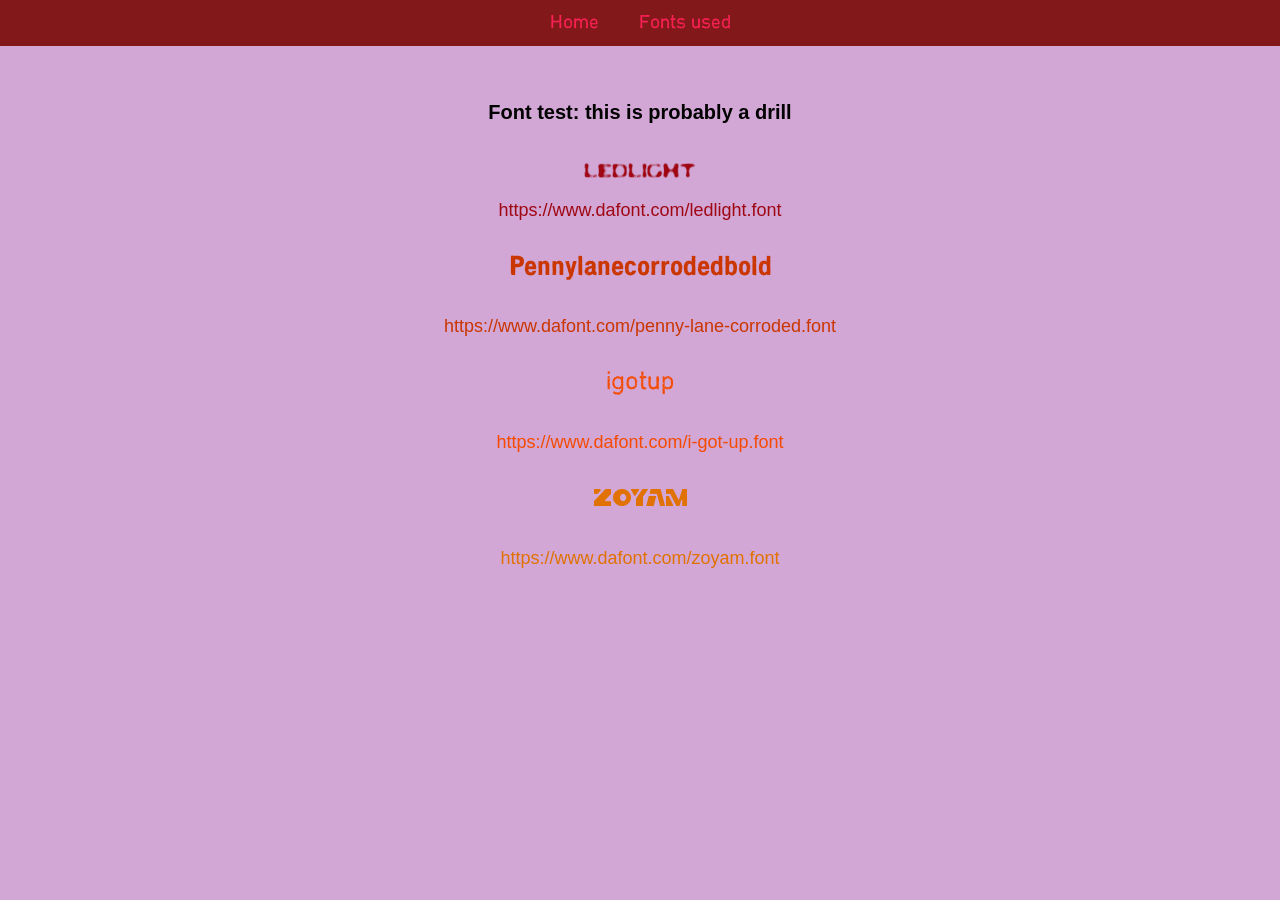
==== font_test.html @ 55973d2e "Added an entire second page for font testing, and a navigation bar!" ====
<!DOCTYPE html>
<html>
	<head>
		
		<meta charset="UTF-8">
		<meta name="viewport" content="width=device-width, initial-scale=1.0">
		<link href="src/output.css" rel="stylesheet">
		<title>Quine's Portfolio</title>
		
		
	</head>
	<header class="fixed top-0 left-0 z-50 w-full bg-red-900 flex justify-center shadow-m">
		<nav class="mx-auto flex max-w-7xl items-center px-4 py-2">
			<ul class="flex items-center gap-10 text-lg">
			<li><a href="index.html" class="py-5 text-lg hover:text-pink-400 hover:underline font-igotup text-rose-500">Home</a></li>
			<li><a href="font_test.html" class="py-5 text-lg hover:text-pink-400 hover:underline font-igotup text-rose-500">Fonts used</a></li>
			</ul>
		</nav>
	</header>
<main class="pt-8">

    <body class="text-center bg-[#d2a7d6] p-10">
        <a class="mb-10 font-extrabold text-black text-xl/20">Font test: this is probably a drill</a> 
        <p class="text-red-800 text-2xl"><span class="font-ledlight text-2xl/10">ledlight</span></p>
		<a href="https://www.dafont.com/ledlight.font" class="text-red-800 hover:underline hover:text-red-500 text-lg leading-loose mb-24">https://www.dafont.com/ledlight.font</a>
		<p class="text-orange-700 text-2xl"><span class="font-pennylanecorrodedbold text-2xl/20">Pennylanecorrodedbold</span></p>
		<a href="https://www.dafont.com/penny-lane-corroded.font" class="text-orange-700 hover:underline hover:text-orange-500 text-lg leading-loose mb-24">https://www.dafont.com/penny-lane-corroded.font</a>
		<p class="text-orange-600 text-2xl"><span class="font-igotup text-2xl/20">igotup</span></p>
		<a href="https://www.dafont.com/i-got-up.font" class="text-orange-600 hover:underline hover:text-yellow-400 text-lg leading-loose mb-24">https://www.dafont.com/i-got-up.font</a>
		<p class="text-amber-600 text-2xl"><span class="font-zoyam text-2xl/20">zoyam</span></p>
		<a href="https://www.dafont.com/zoyam.font" class="text-amber-600 hover:underline hover:text-orange-300 text-lg leading-loose mb-24">https://www.dafont.com/zoyam.font</a>
    </body>
</html>
---- src/output.css ----
/*! tailwindcss v4.3.5 | MIT License | https://tailwindcss.com */
@layer properties;
@font-face {
  font-family: 'LEDLIGHT';
  src: url('../fonts/ledlight/LEDLIGHT.otf') format('opentype'), url('../fonts/ledlight/LEDLIGHT.woff2') format('woff2');
  font-weight: normal;
  font-style: normal;
  font-display: swap;
}
@font-face {
  font-family: 'IGOTUP';
  src: url('../fonts/i_got_up/IGotUp.woff2') format('woff2'), url('../fonts/i_got_up/IGotUp.tff') format('truetype');
  font-weight: normal;
  font-style: normal;
  font-display: swap;
}
@font-face {
  font-family: 'PENNYLANECORRODEDBOLD';
  src: url('../fonts/penny_lane_corroded/PennyLaneCorrodedBold.woff2') format('woff2'), url('../fonts/penny_lane_corroded/PennyLaneCorrodedBold.tff') format('truetype');
  font-weight: bold;
  font-style: normal;
  font-display: swap;
}
@font-face {
  font-family: 'ZOYAM';
  src: url('../fonts/zoyam/zoyam.woff2') format('woff2'), url('../fonts/zoyam/zoyam.tff') format('truetype');
  font-weight: normal;
  font-style: normal;
  font-display: swap;
}
@layer theme, base, components, utilities;
@layer theme {
  :root, :host {
    --font-sans: -apple-system, BlinkMacSystemFont, "Segoe UI", Roboto, "Helvetica Neue",
      "Noto Sans", Arial, sans-serif, "Apple Color Emoji", "Segoe UI Emoji",
      "Segoe UI Symbol", "Noto Color Emoji";
    --font-mono: ui-monospace, SFMono-Regular, Menlo, Monaco, Consolas, "Liberation Mono",
      "Courier New", monospace;
    --color-red-200: oklch(88.5% 0.062 18.334);
    --color-red-400: oklch(70.4% 0.191 22.216);
    --color-red-500: oklch(63.7% 0.237 25.331);
    --color-red-800: oklch(44.4% 0.177 26.899);
    --color-red-900: oklch(39.6% 0.141 25.723);
    --color-orange-300: oklch(83.7% 0.128 66.29);
    --color-orange-500: oklch(70.5% 0.213 47.604);
    --color-orange-600: oklch(64.6% 0.222 41.116);
    --color-orange-700: oklch(55.3% 0.195 38.402);
    --color-amber-500: oklch(76.9% 0.188 70.08);
    --color-amber-600: oklch(66.6% 0.179 58.318);
    --color-amber-700: oklch(55.5% 0.163 48.998);
    --color-yellow-400: oklch(85.2% 0.199 91.936);
    --color-lime-800: oklch(45.3% 0.124 130.933);
    --color-green-700: oklch(52.7% 0.154 150.069);
    --color-emerald-700: oklch(50.8% 0.118 165.612);
    --color-teal-600: oklch(60% 0.118 184.704);
    --color-sky-600: oklch(58.8% 0.158 241.966);
    --color-blue-600: oklch(54.6% 0.245 262.881);
    --color-indigo-500: oklch(58.5% 0.233 277.117);
    --color-indigo-700: oklch(45.7% 0.24 277.023);
    --color-fuchsia-800: oklch(45.2% 0.211 324.591);
    --color-pink-400: oklch(71.8% 0.202 349.761);
    --color-pink-500: oklch(65.6% 0.241 354.308);
    --color-pink-600: oklch(59.2% 0.249 0.584);
    --color-pink-800: oklch(45.9% 0.187 3.815);
    --color-rose-200: oklch(89.2% 0.058 10.001);
    --color-rose-400: oklch(71.2% 0.194 13.428);
    --color-rose-500: oklch(64.5% 0.246 16.439);
    --color-rose-700: oklch(51.4% 0.222 16.935);
    --color-slate-500: oklch(55.4% 0.046 257.417);
    --color-gray-200: oklch(92.8% 0.006 264.531);
    --color-gray-300: oklch(87.2% 0.01 258.338);
    --color-gray-500: oklch(55.1% 0.027 264.364);
    --color-gray-600: oklch(44.6% 0.03 256.802);
    --color-gray-700: oklch(37.3% 0.034 259.733);
    --color-gray-900: oklch(21% 0.034 264.665);
    --color-neutral-500: oklch(55.6% 0 none);
    --color-stone-500: oklch(55.3% 0.013 58.071);
    --color-mauve-400: oklch(71.1% 0.019 323.02);
    --color-black: #000;
    --color-white: #fff;
    --spacing: 0.25rem;
    --container-3xl: 48rem;
    --container-7xl: 80rem;
    --text-sm: 0.875rem;
    --text-sm--line-height: calc(1.25 / 0.875);
    --text-lg: 1.125rem;
    --text-lg--line-height: calc(1.75 / 1.125);
    --text-xl: 1.25rem;
    --text-xl--line-height: calc(1.75 / 1.25);
    --text-2xl: 1.5rem;
    --text-2xl--line-height: calc(2 / 1.5);
    --text-3xl: 1.875rem;
    --text-3xl--line-height: calc(2.25 / 1.875);
    --text-7xl: 4.5rem;
    --text-7xl--line-height: 1;
    --font-weight-medium: 500;
    --font-weight-semibold: 600;
    --font-weight-extrabold: 800;
    --leading-loose: 2;
    --radius-lg: 0.5rem;
    --default-font-family: var(--font-sans);
    --default-mono-font-family: var(--font-mono);
    --font-ledlight: "LEDLIGHT", sans-serif;
    --font-igotup: "IGOTUP", sans-serif;
    --font-pennylanecorrodedbold: "PENNYLANECORRODEDBOLD", sans-serif;
    --font-zoyam: "ZOYAM", sans-serif;
  }
}
@layer base {
  *, ::after, ::before, ::backdrop, ::file-selector-button {
    box-sizing: border-box;
    margin: 0;
    padding: 0;
    border: 0 solid;
  }
  html, :host {
    line-height: 1.5;
    -webkit-text-size-adjust: 100%;
    tab-size: 4;
    font-family: var(--default-font-family, -apple-system, BlinkMacSystemFont, "Segoe UI", Roboto, "Helvetica Neue", "Noto Sans", Arial, sans-serif, "Apple Color Emoji", "Segoe UI Emoji", "Segoe UI Symbol", "Noto Color Emoji");
    font-feature-settings: var(--default-font-feature-settings, normal);
    font-variation-settings: var(--default-font-variation-settings, normal);
    -webkit-tap-highlight-color: transparent;
  }
  hr {
    height: 0;
    color: inherit;
    border-top-width: 1px;
  }
  abbr:where([title]) {
    -webkit-text-decoration: underline dotted;
    text-decoration: underline dotted;
  }
  h1, h2, h3, h4, h5, h6 {
    font-size: inherit;
    font-weight: inherit;
  }
  a {
    color: inherit;
    -webkit-text-decoration: inherit;
    text-decoration: inherit;
  }
  b, strong {
    font-weight: bolder;
  }
  code, kbd, samp, pre {
    font-family: var(--default-mono-font-family, ui-monospace, SFMono-Regular, Menlo, Monaco, Consolas, "Liberation Mono", "Courier New", monospace);
    font-feature-settings: var(--default-mono-font-feature-settings, normal);
    font-variation-settings: var(--default-mono-font-variation-settings, normal);
    font-size: 1em;
  }
  small {
    font-size: 80%;
  }
  sub, sup {
    font-size: 75%;
    line-height: 0;
    position: relative;
    vertical-align: baseline;
  }
  sub {
    bottom: -0.25em;
  }
  sup {
    top: -0.5em;
  }
  table {
    text-indent: 0;
    border-color: inherit;
    border-collapse: collapse;
  }
  :-moz-focusring:where(:not(iframe)) {
    outline: auto;
  }
  progress {
    vertical-align: baseline;
  }
  summary {
    display: list-item;
  }
  ol, ul, menu {
    list-style: none;
  }
  img, svg, video, canvas, audio, iframe, embed, object {
    display: block;
    vertical-align: middle;
  }
  img, video {
    max-width: 100%;
    height: auto;
  }
  button, input, select, optgroup, textarea, ::file-selector-button {
    font: inherit;
    font-feature-settings: inherit;
    font-variation-settings: inherit;
    letter-spacing: inherit;
    color: inherit;
    border-radius: 0;
    background-color: transparent;
    opacity: 1;
  }
  :where(select:is([multiple], [size])) optgroup {
    font-weight: bolder;
  }
  :where(select:is([multiple], [size])) optgroup option {
    padding-inline-start: 20px;
  }
  ::file-selector-button {
    margin-inline-end: 4px;
  }
  ::placeholder {
    opacity: 1;
  }
  @supports (not (-webkit-appearance: -apple-pay-button))  or (contain-intrinsic-size: 1px) {
    ::placeholder {
      color: currentcolor;
      @supports (color: color-mix(in lab, red, red)) {
        color: color-mix(in oklab, currentcolor 50%, transparent);
      }
    }
  }
  textarea {
    resize: vertical;
  }
  ::-webkit-search-decoration {
    -webkit-appearance: none;
  }
  ::-webkit-date-and-time-value {
    min-height: 1lh;
    text-align: inherit;
  }
  ::-webkit-datetime-edit {
    display: inline-flex;
  }
  ::-webkit-datetime-edit-fields-wrapper {
    padding: 0;
  }
  ::-webkit-datetime-edit, ::-webkit-datetime-edit-year-field, ::-webkit-datetime-edit-month-field, ::-webkit-datetime-edit-day-field, ::-webkit-datetime-edit-hour-field, ::-webkit-datetime-edit-minute-field, ::-webkit-datetime-edit-second-field, ::-webkit-datetime-edit-millisecond-field, ::-webkit-datetime-edit-meridiem-field {
    padding-block: 0;
  }
  ::-webkit-calendar-picker-indicator {
    line-height: 1;
  }
  :-moz-ui-invalid {
    box-shadow: none;
  }
  button, input:where([type="button"], [type="reset"], [type="submit"]), ::file-selector-button {
    appearance: button;
  }
  ::-webkit-inner-spin-button, ::-webkit-outer-spin-button {
    height: auto;
  }
  [hidden]:where(:not([hidden="until-found"])) {
    display: none !important;
  }
}
@layer utilities {
  .fixed {
    position: fixed;
  }
  .inset-0 {
    inset: 0px;
  }
  .top-0 {
    top: 0px;
  }
  .left-0 {
    left: 0px;
  }
  .z-50 {
    z-index: 50;
  }
  .mx-auto {
    margin-inline: auto;
  }
  .my-3 {
    margin-block: calc(var(--spacing) * 3);
  }
  .mt-1 {
    margin-top: var(--spacing);
  }
  .mt-3 {
    margin-top: calc(var(--spacing) * 3);
  }
  .mb-3 {
    margin-bottom: calc(var(--spacing) * 3);
  }
  .mb-5 {
    margin-bottom: calc(var(--spacing) * 5);
  }
  .mb-6 {
    margin-bottom: calc(var(--spacing) * 6);
  }
  .mb-10 {
    margin-bottom: calc(var(--spacing) * 10);
  }
  .mb-20 {
    margin-bottom: calc(var(--spacing) * 20);
  }
  .mb-24 {
    margin-bottom: calc(var(--spacing) * 24);
  }
  .flex {
    display: flex;
  }
  .inline-block {
    display: inline-block;
  }
  .table {
    display: table;
  }
  .h-32 {
    height: calc(var(--spacing) * 32);
  }
  .w-64 {
    width: calc(var(--spacing) * 64);
  }
  .w-full {
    width: 100%;
  }
  .max-w-3xl {
    max-width: var(--container-3xl);
  }
  .max-w-7xl {
    max-width: var(--container-7xl);
  }
  .border-collapse {
    border-collapse: collapse;
  }
  .resize {
    resize: both;
  }
  .items-center {
    align-items: center;
  }
  .justify-between {
    justify-content: space-between;
  }
  .justify-center {
    justify-content: center;
  }
  .gap-3 {
    gap: calc(var(--spacing) * 3);
  }
  .gap-4 {
    gap: calc(var(--spacing) * 4);
  }
  .gap-6 {
    gap: calc(var(--spacing) * 6);
  }
  .gap-8 {
    gap: calc(var(--spacing) * 8);
  }
  .gap-10 {
    gap: calc(var(--spacing) * 10);
  }
  .rounded-lg {
    border-radius: var(--radius-lg);
  }
  .border {
    border-style: var(--tw-border-style);
    border-width: 1px;
  }
  .border-b {
    border-bottom-style: var(--tw-border-style);
    border-bottom-width: 1px;
  }
  .border-gray-200 {
    border-color: var(--color-gray-200);
  }
  .bg-\[\#d2a7d6\] {
    background-color: #d2a7d6;
  }
  .bg-red-200 {
    background-color: var(--color-red-200);
  }
  .bg-red-900 {
    background-color: var(--color-red-900);
  }
  .bg-rose-200 {
    background-color: var(--color-rose-200);
  }
  .bg-rose-400 {
    background-color: var(--color-rose-400);
  }
  .bg-rose-700 {
    background-color: var(--color-rose-700);
  }
  .bg-white {
    background-color: var(--color-white);
  }
  .p-10 {
    padding: calc(var(--spacing) * 10);
  }
  .px-4 {
    padding-inline: calc(var(--spacing) * 4);
  }
  .px-6 {
    padding-inline: calc(var(--spacing) * 6);
  }
  .py-1 {
    padding-block: var(--spacing);
  }
  .py-2 {
    padding-block: calc(var(--spacing) * 2);
  }
  .py-3 {
    padding-block: calc(var(--spacing) * 3);
  }
  .py-5 {
    padding-block: calc(var(--spacing) * 5);
  }
  .py-6 {
    padding-block: calc(var(--spacing) * 6);
  }
  .py-8 {
    padding-block: calc(var(--spacing) * 8);
  }
  .py-16 {
    padding-block: calc(var(--spacing) * 16);
  }
  .pt-8 {
    padding-top: calc(var(--spacing) * 8);
  }
  .pt-10 {
    padding-top: calc(var(--spacing) * 10);
  }
  .pt-16 {
    padding-top: calc(var(--spacing) * 16);
  }
  .text-center {
    text-align: center;
  }
  .font-igotup {
    font-family: var(--font-igotup);
  }
  .font-ledlight {
    font-family: var(--font-ledlight);
  }
  .font-pennylanecorrodedbold {
    font-family: var(--font-pennylanecorrodedbold);
  }
  .font-sans {
    font-family: var(--font-sans);
  }
  .font-zoyam {
    font-family: var(--font-zoyam);
  }
  .text-2xl {
    font-size: var(--text-2xl);
    line-height: var(--tw-leading, var(--text-2xl--line-height));
  }
  .text-2xl\/5 {
    font-size: var(--text-2xl);
    line-height: calc(var(--spacing) * 5);
  }
  .text-2xl\/10 {
    font-size: var(--text-2xl);
    line-height: calc(var(--spacing) * 10);
  }
  .text-2xl\/20 {
    font-size: var(--text-2xl);
    line-height: calc(var(--spacing) * 20);
  }
  .text-3xl {
    font-size: var(--text-3xl);
    line-height: var(--tw-leading, var(--text-3xl--line-height));
  }
  .text-3xl\/10 {
    font-size: var(--text-3xl);
    line-height: calc(var(--spacing) * 10);
  }
  .text-3xl\/20 {
    font-size: var(--text-3xl);
    line-height: calc(var(--spacing) * 20);
  }
  .text-7xl {
    font-size: var(--text-7xl);
    line-height: var(--tw-leading, var(--text-7xl--line-height));
  }
  .text-lg {
    font-size: var(--text-lg);
    line-height: var(--tw-leading, var(--text-lg--line-height));
  }
  .text-sm {
    font-size: var(--text-sm);
    line-height: var(--tw-leading, var(--text-sm--line-height));
  }
  .text-sm\/10 {
    font-size: var(--text-sm);
    line-height: calc(var(--spacing) * 10);
  }
  .text-sm\/20 {
    font-size: var(--text-sm);
    line-height: calc(var(--spacing) * 20);
  }
  .text-sm\/40 {
    font-size: var(--text-sm);
    line-height: calc(var(--spacing) * 40);
  }
  .text-xl {
    font-size: var(--text-xl);
    line-height: var(--tw-leading, var(--text-xl--line-height));
  }
  .text-xl\/10 {
    font-size: var(--text-xl);
    line-height: calc(var(--spacing) * 10);
  }
  .text-xl\/20 {
    font-size: var(--text-xl);
    line-height: calc(var(--spacing) * 20);
  }
  .leading-loose {
    --tw-leading: var(--leading-loose);
    line-height: var(--leading-loose);
  }
  .font-extrabold {
    --tw-font-weight: var(--font-weight-extrabold);
    font-weight: var(--font-weight-extrabold);
  }
  .font-medium {
    --tw-font-weight: var(--font-weight-medium);
    font-weight: var(--font-weight-medium);
  }
  .font-semibold {
    --tw-font-weight: var(--font-weight-semibold);
    font-weight: var(--font-weight-semibold);
  }
  .text-amber-500 {
    color: var(--color-amber-500);
  }
  .text-amber-600 {
    color: var(--color-amber-600);
  }
  .text-amber-700 {
    color: var(--color-amber-700);
  }
  .text-black {
    color: var(--color-black);
  }
  .text-emerald-700 {
    color: var(--color-emerald-700);
  }
  .text-fuchsia-800 {
    color: var(--color-fuchsia-800);
  }
  .text-gray-700 {
    color: var(--color-gray-700);
  }
  .text-gray-900 {
    color: var(--color-gray-900);
  }
  .text-green-700 {
    color: var(--color-green-700);
  }
  .text-indigo-500 {
    color: var(--color-indigo-500);
  }
  .text-indigo-700 {
    color: var(--color-indigo-700);
  }
  .text-lime-800 {
    color: var(--color-lime-800);
  }
  .text-mauve-400 {
    color: var(--color-mauve-400);
  }
  .text-neutral-500 {
    color: var(--color-neutral-500);
  }
  .text-orange-500 {
    color: var(--color-orange-500);
  }
  .text-orange-600 {
    color: var(--color-orange-600);
  }
  .text-orange-700 {
    color: var(--color-orange-700);
  }
  .text-pink-500 {
    color: var(--color-pink-500);
  }
  .text-pink-600 {
    color: var(--color-pink-600);
  }
  .text-red-500 {
    color: var(--color-red-500);
  }
  .text-red-800 {
    color: var(--color-red-800);
  }
  .text-rose-500 {
    color: var(--color-rose-500);
  }
  .text-sky-600 {
    color: var(--color-sky-600);
  }
  .text-slate-500 {
    color: var(--color-slate-500);
  }
  .text-stone-500 {
    color: var(--color-stone-500);
  }
  .text-teal-600 {
    color: var(--color-teal-600);
  }
  .italic {
    font-style: italic;
  }
  .underline {
    text-decoration-line: underline;
  }
  .shadow-lg {
    --tw-shadow: 0 10px 15px -3px var(--tw-shadow-color, rgb(0 0 0 / 0.1)), 0 4px 6px -4px var(--tw-shadow-color, rgb(0 0 0 / 0.1));
    box-shadow: var(--tw-inset-shadow), var(--tw-inset-ring-shadow), var(--tw-ring-offset-shadow), var(--tw-ring-shadow), var(--tw-shadow);
  }
  .shadow-sm {
    --tw-shadow: 0 1px 3px 0 var(--tw-shadow-color, rgb(0 0 0 / 0.1)), 0 1px 2px -1px var(--tw-shadow-color, rgb(0 0 0 / 0.1));
    box-shadow: var(--tw-inset-shadow), var(--tw-inset-ring-shadow), var(--tw-ring-offset-shadow), var(--tw-ring-shadow), var(--tw-shadow);
  }
  .outline {
    outline-style: var(--tw-outline-style);
    outline-width: 1px;
  }
  @media (hover: hover) {
    .hover\:text-blue-600:hover {
      color: var(--color-blue-600);
    }
    .hover\:text-gray-300:hover {
      color: var(--color-gray-300);
    }
    .hover\:text-gray-500:hover {
      color: var(--color-gray-500);
    }
    .hover\:text-gray-600:hover {
      color: var(--color-gray-600);
    }
    .hover\:text-orange-300:hover {
      color: var(--color-orange-300);
    }
    .hover\:text-orange-500:hover {
      color: var(--color-orange-500);
    }
    .hover\:text-pink-400:hover {
      color: var(--color-pink-400);
    }
    .hover\:text-pink-500:hover {
      color: var(--color-pink-500);
    }
    .hover\:text-pink-600:hover {
      color: var(--color-pink-600);
    }
    .hover\:text-pink-800:hover {
      color: var(--color-pink-800);
    }
    .hover\:text-red-400:hover {
      color: var(--color-red-400);
    }
    .hover\:text-red-500:hover {
      color: var(--color-red-500);
    }
    .hover\:text-rose-400:hover {
      color: var(--color-rose-400);
    }
    .hover\:text-yellow-400:hover {
      color: var(--color-yellow-400);
    }
    .hover\:underline:hover {
      text-decoration-line: underline;
    }
  }
}
@property --tw-border-style {
  syntax: "*";
  inherits: false;
  initial-value: solid;
}
@property --tw-leading {
  syntax: "*";
  inherits: false;
}
@property --tw-font-weight {
  syntax: "*";
  inherits: false;
}
@property --tw-shadow {
  syntax: "*";
  inherits: false;
  initial-value: 0 0 #0000;
}
@property --tw-shadow-color {
  syntax: "*";
  inherits: false;
}
@property --tw-shadow-alpha {
  syntax: "<percentage>";
  inherits: false;
  initial-value: 100%;
}
@property --tw-inset-shadow {
  syntax: "*";
  inherits: false;
  initial-value: 0 0 #0000;
}
@property --tw-inset-shadow-color {
  syntax: "*";
  inherits: false;
}
@property --tw-inset-shadow-alpha {
  syntax: "<percentage>";
  inherits: false;
  initial-value: 100%;
}
@property --tw-ring-color {
  syntax: "*";
  inherits: false;
}
@property --tw-ring-shadow {
  syntax: "*";
  inherits: false;
  initial-value: 0 0 #0000;
}
@property --tw-inset-ring-color {
  syntax: "*";
  inherits: false;
}
@property --tw-inset-ring-shadow {
  syntax: "*";
  inherits: false;
  initial-value: 0 0 #0000;
}
@property --tw-ring-inset {
  syntax: "*";
  inherits: false;
}
@property --tw-ring-offset-width {
  syntax: "<length>";
  inherits: false;
  initial-value: 0px;
}
@property --tw-ring-offset-color {
  syntax: "*";
  inherits: false;
  initial-value: #fff;
}
@property --tw-ring-offset-shadow {
  syntax: "*";
  inherits: false;
  initial-value: 0 0 #0000;
}
@property --tw-outline-style {
  syntax: "*";
  inherits: false;
  initial-value: solid;
}
@layer properties {
  @supports ((-webkit-hyphens: none) and (not (margin-trim: block))) or ((-moz-orient: inline) and (not (color:rgb(from red r g b)))) {
    *, ::before, ::after, ::backdrop {
      --tw-border-style: solid;
      --tw-leading: initial;
      --tw-font-weight: initial;
      --tw-shadow: 0 0 #0000;
      --tw-shadow-color: initial;
      --tw-shadow-alpha: 100%;
      --tw-inset-shadow: 0 0 #0000;
      --tw-inset-shadow-color: initial;
      --tw-inset-shadow-alpha: 100%;
      --tw-ring-color: initial;
      --tw-ring-shadow: 0 0 #0000;
      --tw-inset-ring-color: initial;
      --tw-inset-ring-shadow: 0 0 #0000;
      --tw-ring-inset: initial;
      --tw-ring-offset-width: 0px;
      --tw-ring-offset-color: #fff;
      --tw-ring-offset-shadow: 0 0 #0000;
      --tw-outline-style: solid;
    }
  }
}
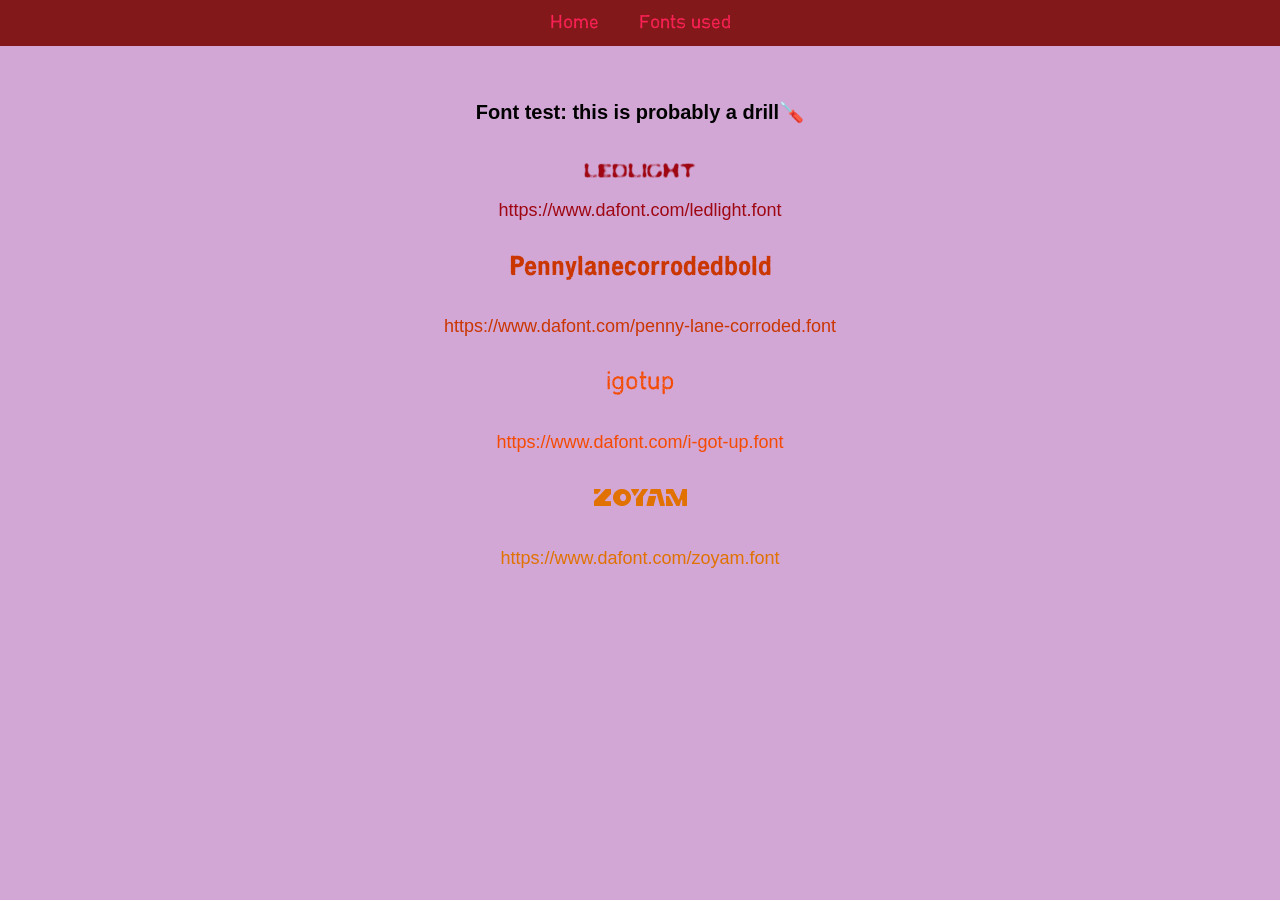
==== commit b110ce18: "added a screwdriver emoji" ====
--- a/font_test.html
+++ b/font_test.html
@@ -21,7 +21,7 @@
 <main class="pt-8">
 
     <body class="text-center bg-[#d2a7d6] p-10">
-        <a class="mb-10 font-extrabold text-black text-xl/20">Font test: this is probably a drill</a> 
+        <a class="mb-10 font-extrabold text-black text-xl/20">Font test: this is probably a drill🪛</a> 
         <p class="text-red-800 text-2xl"><span class="font-ledlight text-2xl/10">ledlight</span></p>
 		<a href="https://www.dafont.com/ledlight.font" class="text-red-800 hover:underline hover:text-red-500 text-lg leading-loose mb-24">https://www.dafont.com/ledlight.font</a>
 		<p class="text-orange-700 text-2xl"><span class="font-pennylanecorrodedbold text-2xl/20">Pennylanecorrodedbold</span></p>
